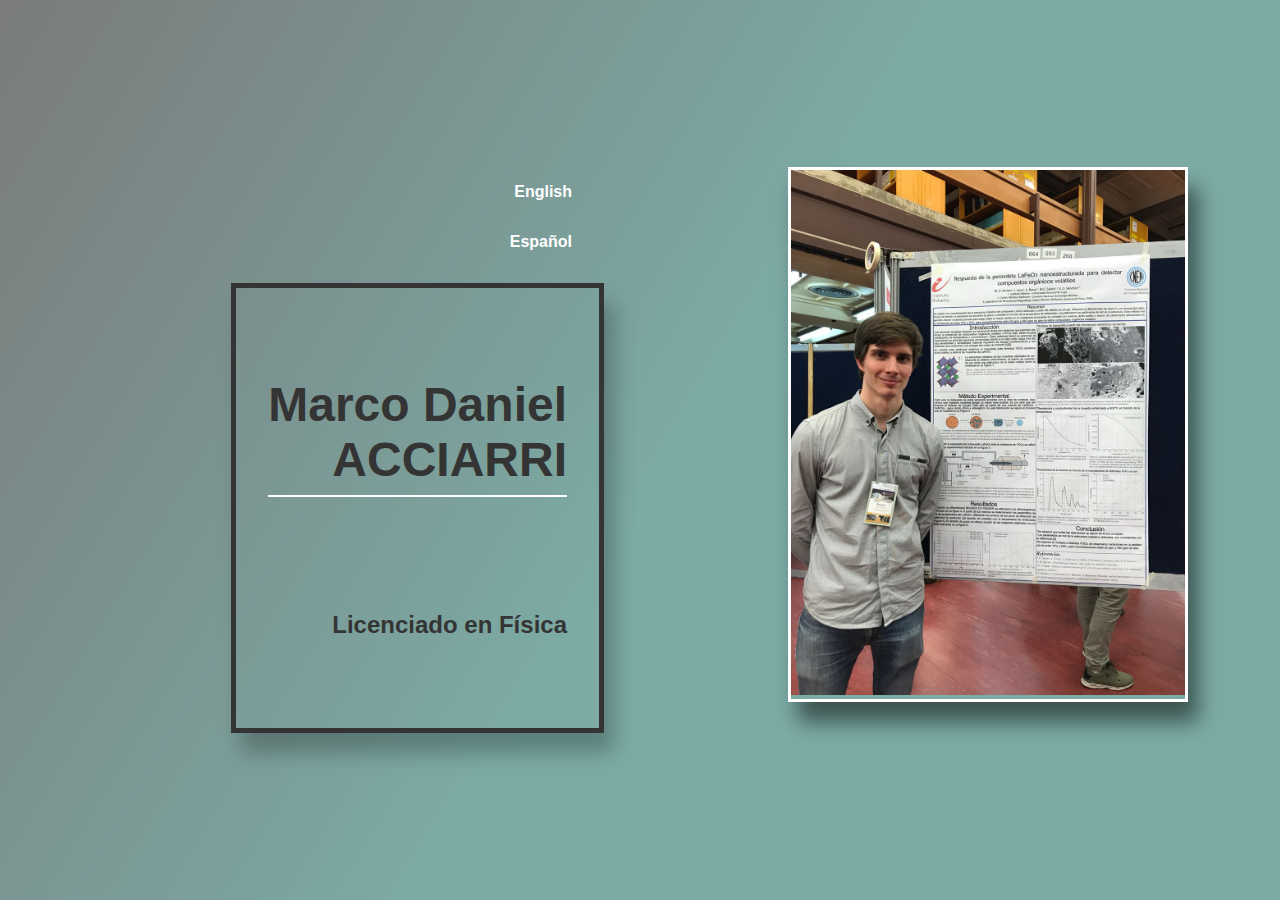
==== index.html @ def64eca "Add files via upload" ====
<!DOCTYPE html>
<html lang="en">
<head>
    <meta charset="UTF-8">
    <meta name="viewport" content="width=device-width, initial-scale=1.0">
    <meta name="author" content="Monica Cuezzo"/>
    <meta name="description" content="CV de Marco Daniel Acciarri fisico del Instituto Balseiro, pasante de INVAP"/>
    <meta name="keywords" content="CV,Marco,Daniel,Acciarri,curriculum vitae,fisico,Instituto Balseiro,INVAP,AFA,congreso"/>
    <meta name="revisit-after" content="1 day"/>
    <meta name="robots" content="index, follow"/>
    
    <title>Marco Daniel Acciarri</title>
    <link rel="stylesheet" href="index.css">
</head>
<body>
    <div class="container-idx">
        <div id="top">

            <section id="left">
                <nav id="language">
                    <a class="button-lang" href="index-english.html">English</a>
                    <a class="button-lang" href="index-spanish.html">Español</a>
                </nav>
                <div id="title">
                    <h1>Marco Daniel<br/> ACCIARRI</h1>
                    <h2>Licenciado en Física</h2>
                </div>
            </section>

            <section id="image">
                <img src="img/Acciarri AFA.jpg" alt="Marco Daniel Acciarri - AFA 2018" title="Marco Daniel Acciarri - AFA 2018">
            </section>

        </div>
    </div>

</body>
</html>
---- index.css ----
* {
    padding: 0;
    margin: 0;
    font-family: Verdana, Geneva, sans-serif;
    font-weight: bold;
    box-sizing: border-box;
}
body {
    background: rgb(75, 75, 75);
}
a {
    text-decoration: none;
}

/* index */
.container-idx {
    width: 100%;
    min-height: 100vh;
    
    /*background: rgb(2,0,36);
    background: linear-gradient(90deg, rgba(2,0,36,1) 0%, rgba(3,137,206,1) 61%, rgba(11,11,11,1) 100%);
    */
    background-color: #7a7b7b;
    background-image: linear-gradient(121deg, #7a7b7b 0%, #7caba5 53%);


    color: rgb(53, 52, 52);
    display: flex;
    justify-content: space-around;   
    align-items: center;
    flex-wrap: wrap;
}
#top {
    display: flex;
    align-items: flex-start;
    justify-content: space-around;
    flex-wrap: wrap;
}
#left {
    width: 40%;
    display: flex;
    flex-direction: column;
    align-items: flex-end;
}
#language {
    display: flex;
    flex-direction: column;
    align-items: flex-end;
}
#language a {
    color: white;
    display: block;
}
.button-lang {
    padding: 1em 2em;
}
.button-lang:hover {
    background: rgba(255, 255, 255, .2);
    border: rgba(255, 255, 255, .8) solid 1px;
    border-radius: 3px;
}
#title {
    height: 50vh;
    border: rgb(53, 52, 52) solid 5px;
    margin-top: 1em;
    padding: 2rem ;
    display: flex;
    flex-direction: column;
    text-align: end;
    align-items: flex-end;
    justify-content: space-around;
    box-shadow: rgba(0, 0, 0, .25) 10px 20px 20px;
}
#title h1 {
    font-size: 3rem;
    padding-bottom: .5rem;
    border-bottom: white solid 2.5px;
}
#image {
    width: 30%;
    min-width: 400px;
    border: white solid 3px;
    box-shadow: rgba(0, 0, 0, .5) 10px 20px 20px;
}
#image img {
    width: 100%;
}

@media (max-width:1000px) {
    #left {
        width: 80%;
        margin: auto;
    }
    #language {
        flex-direction: row;
    }
    #title {
        width: 100%;
    }
    #image {
        width: 80%;
        margin: 2rem auto;
    }
}
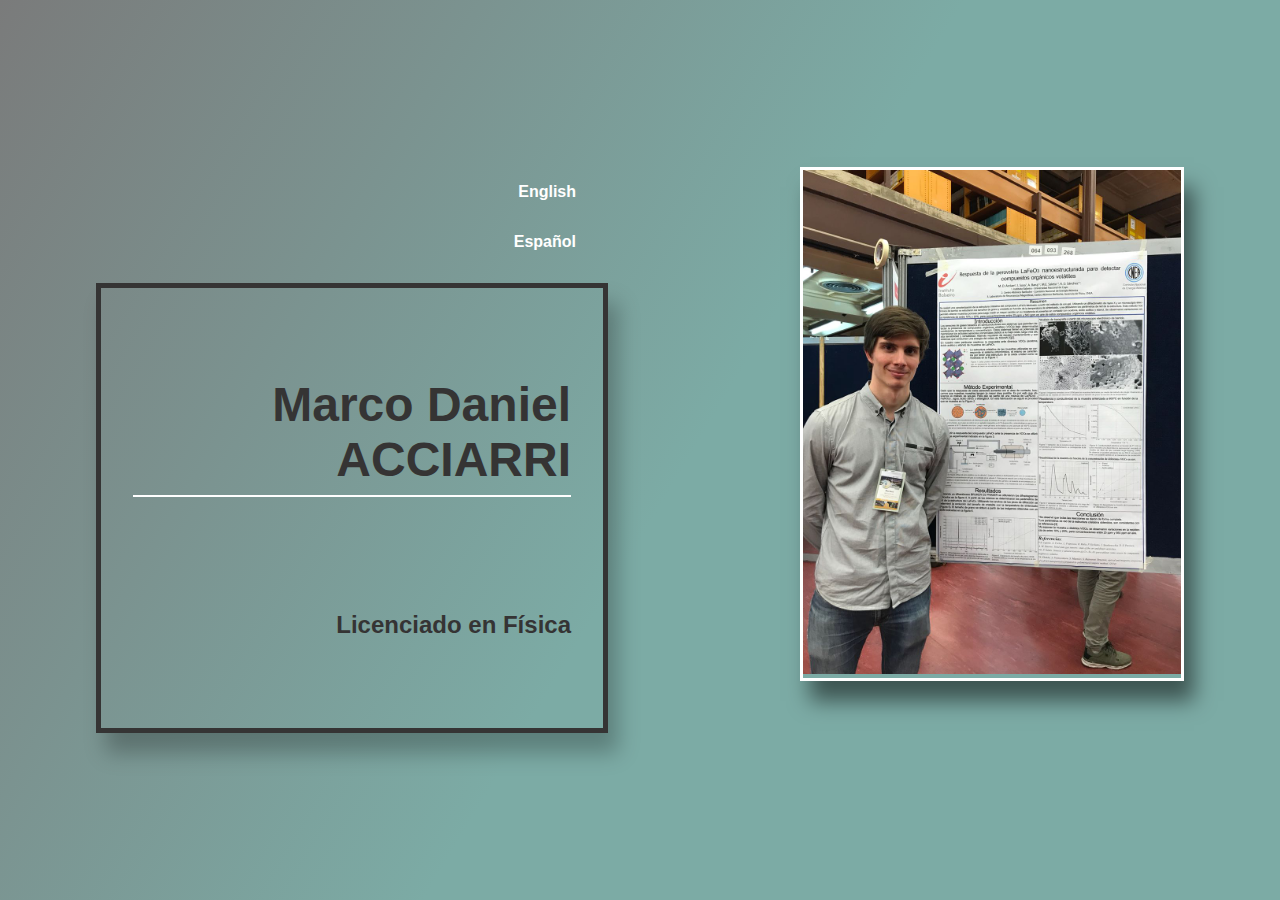
==== commit f611dc56: "subo cambios de hoy" ====
--- a/index.html
+++ b/index.html
@@ -2,7 +2,10 @@
 <html lang="en">
 <head>
     <meta charset="UTF-8">
+    <!-- 
     <meta name="viewport" content="width=device-width, initial-scale=1.0">
+
+    -->
     <meta name="author" content="Monica Cuezzo"/>
     <meta name="description" content="CV de Marco Daniel Acciarri fisico del Instituto Balseiro, pasante de INVAP"/>
     <meta name="keywords" content="CV,Marco,Daniel,Acciarri,curriculum vitae,fisico,Instituto Balseiro,INVAP,AFA,congreso"/>
@@ -22,12 +25,14 @@
                     <a class="button-lang" href="index-spanish.html">Español</a>
                 </nav>
                 <div id="title">
-                    <h1>Marco Daniel<br/> ACCIARRI</h1>
+                    <h1><span id="nombre">Marco Daniel</span> ACCIARRI</h1>
                     <h2>Licenciado en Física</h2>
                 </div>
             </section>
 
             <section id="image">
+                <source srcset="img/Acciarri AFA2.jpg" media="(max-width: 400px)">
+                <source srcset="img/Acciarri AFA.jpg">
                 <img src="img/Acciarri AFA.jpg" alt="Marco Daniel Acciarri - AFA 2018" title="Marco Daniel Acciarri - AFA 2018">
             </section>
 
--- a/index.css
+++ b/index.css
@@ -78,7 +78,7 @@
 }
 #image {
     width: 30%;
-    min-width: 400px;
+    min-width: 360px;
     border: white solid 3px;
     box-shadow: rgba(0, 0, 0, .5) 10px 20px 20px;
 }
@@ -87,6 +87,23 @@
 }
 
 @media (max-width:1000px) {
+    #title {
+        width: 100%;
+        /*height: max-content;*/
+        padding: 2rem 1rem;
+    }
+    #left {
+        width: 50%;
+    }
+    #image {
+        width: 40%;
+    }
+    #title h1 {
+        font-size: 2.5rem;
+    }
+}
+
+@media (max-width:767px) {
     #left {
         width: 80%;
         margin: auto;
@@ -96,10 +113,16 @@
     }
     #title {
         width: 100%;
+        height: max-content;
+        padding: 1rem;
+        margin: 0;
     }
+
     #image {
         width: 80%;
         margin: 2rem auto;
+        min-width: 300px;
     }
 }
 
+
